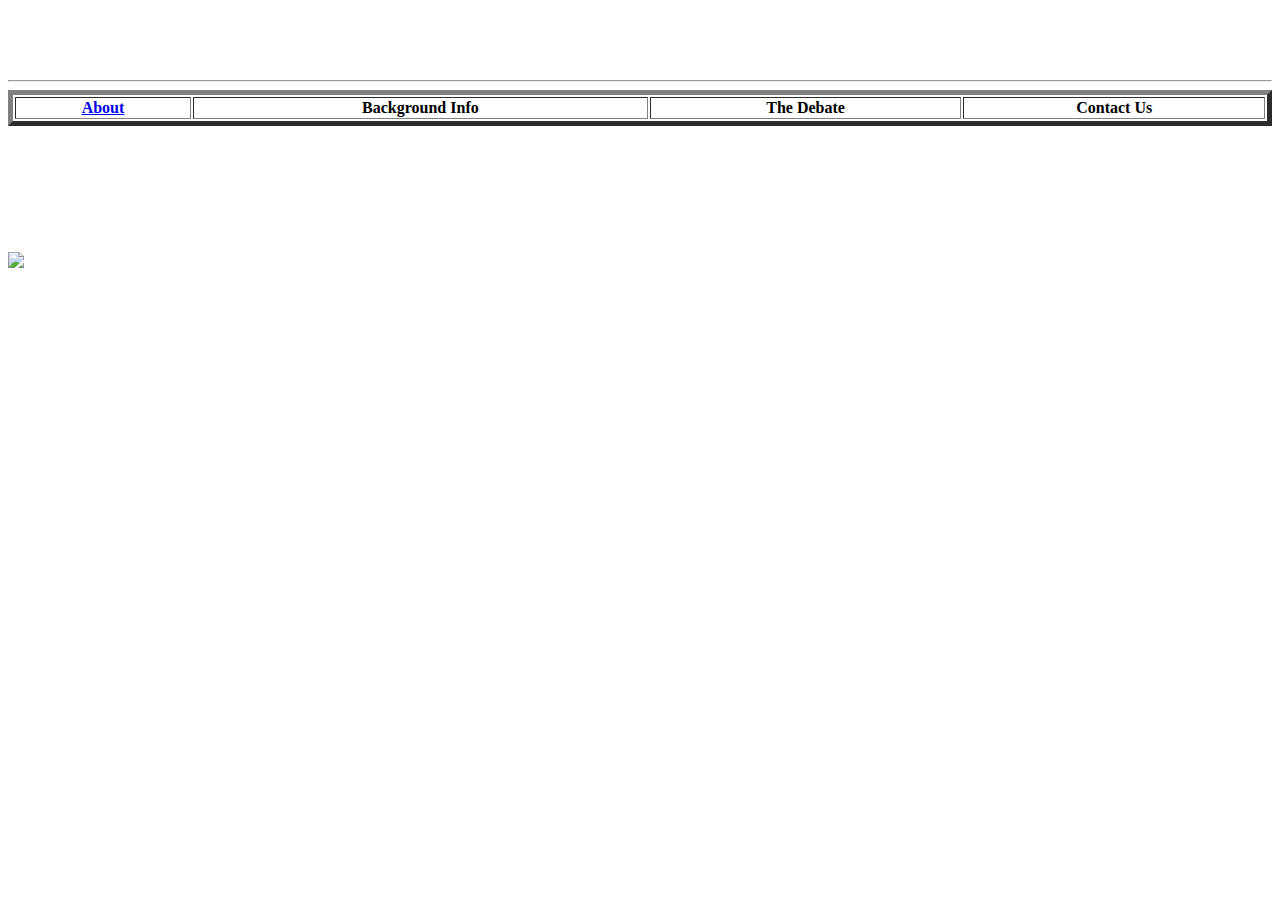
==== index.html @ e8640e6e "First commit" ====
<!DOCTYPE html>
<html>
    <head>
        <link rel="stylesheet" href="myStyle.css">
        <title>AErospace And Beyond</title>
    </head>
    <body>
<h1><center>AErospace and Beyond!</h1>
<hr>
<table class="three" style="width:100%" border=5>
  <tr>
    <th><a href="https://preview.c9users.io/aflores179/finalproject/About.html?_c9_id=livepreview2&_c9_host=https://ide.c9.io">About</th>
    <th>Background Info</th> 
    <th>The Debate</th>
    <th>Contact Us</th>

</table>
<br><br><br><br><br><br><br>
<img src="https://vignette.wikia.nocookie.net/3d-warehouse/images/5/53/Toy_Story_Buzz_Lightyear_Space_Rangers_Poster.jpeg/revision/latest?cb=20170127042546" class=center width="500"></img>

    </body>
</html>
---- myStyle.css ----
body { background-image: url(https://metrouk2.files.wordpress.com/2017/02/shutterstock_356797187.jpg?quality=80&strip=all&strip=all)
          
}
body { background-repeat: no-repeat; }
h1{ color: white }
body { background-size: 1000px 1000px }
hr { color: white;}
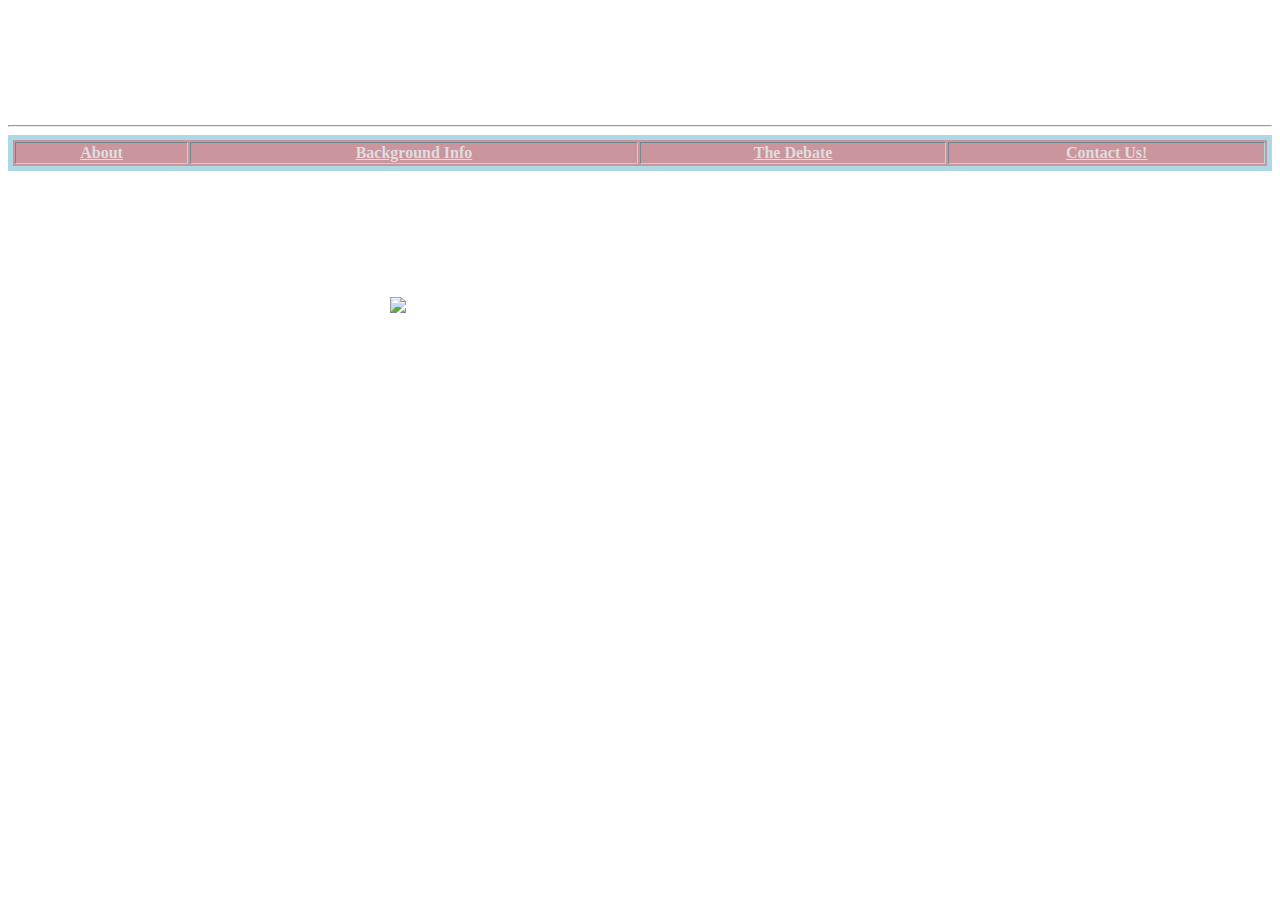
==== commit e6b0c8da: "First commit" ====
--- a/index.html
+++ b/index.html
@@ -9,10 +9,10 @@
 <hr>
 <table class="three" style="width:100%" border=5>
   <tr>
-    <th><a href="https://preview.c9users.io/aflores179/finalproject/About.html?_c9_id=livepreview2&_c9_host=https://ide.c9.io">About</th>
-    <th>Background Info</th> 
-    <th>The Debate</th>
-    <th>Contact Us</th>
+    <th><a href="https://preview.c9users.io/aflores179/finalproject/About.html?_c9_id=livepreview2&_c9_host=https://ide.c9.io">About<a </th>
+    <th><a href="https://preview.c9users.io/aflores179/finalproject/BackgroundInfo.html?_c9_id=livepreview0&_c9_host=https://ide.c9.io">Background Info<a </th> 
+    <th><a href="https://preview.c9users.io/aflores179/finalproject/TheDebate.html?_c9_id=livepreview3&_c9_host=https://ide.c9.io">The Debate <a /th>
+    <th><a href="https://preview.c9users.io/aflores179/finalproject/ContactUs.html?_c9_id=livepreview4&_c9_host=https://ide.c9.io">Contact Us! <a</th>
 
 </table>
 <br><br><br><br><br><br><br>
--- a/myStyle.css
+++ b/myStyle.css
@@ -2,6 +2,31 @@
           
 }
 body { background-repeat: no-repeat; }
-h1{ color: white }
-body { background-size: 1000px 1000px }
+h1{ color: white ;
+    font-size:50px;
+}
+body { background-size: 2000px 1055px }
 hr { color: white;}
+.three{ border-style:solid;
+        border-color:#ADD8E6;
+        border:5;
+        background-color:#cb959d;
+        }
+.center {
+    display: block;
+    margin-left: auto;
+    margin-right: auto;
+
+}
+h2{color:white;
+    font-size: 35px
+}
+h4 {
+    background-color:#adbce6;
+    color:#f7f7f7;
+    font-size:30px
+}
+a { color:#dedede ;}
+h3 { color:#dedede;
+    font-size: 25px;
+}